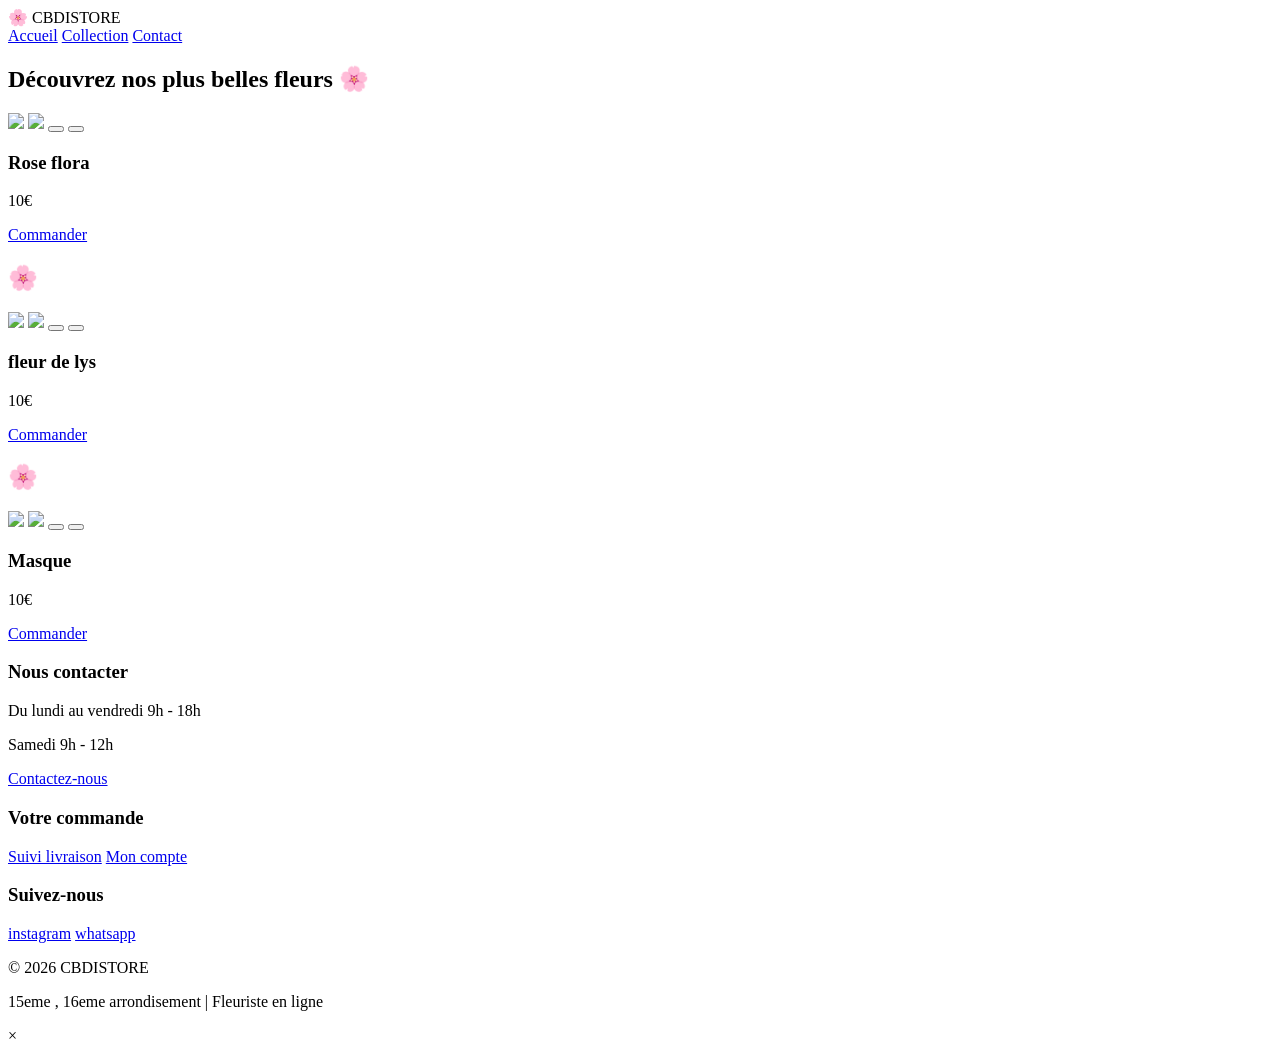
==== collection.html @ 22379bab "Add files via upload" ====
<!DOCTYPE html>
<html lang="fr">
<head>
  <meta charset="UTF-8">
  <meta name="viewport" content="width=device-width, initial-scale=1.0">
  <title>Collection - CBDISTORE</title>
  <link rel="stylesheet" href="Style.css">
</head>

<body>

<!-- 🔝 Navbar بسيط -->
<header class="navbar">
  <div class="logo">🌸 CBDISTORE</div>
  <nav>
    <a href="index.html">Accueil</a>
    <a href="collection.html">Collection</a>
    <a href="contact.html">Contact</a>
  </nav>
</header>


<section id="collection">
  <h2 href="https://st.1001fonts.net/img/txt/b3RmLjcyLjAwMDAwMC5URzlvWlhKaGJpQlRhWE5qWVEuMA/loheran-sisca.regular.webp"
  class="title">Découvrez nos plus belles fleurs 🌸</h2>

<!-- 🛍️ Products -->
<section class="products">

  <div class="carde">

  <div class="flowerK">
    <img src="images/flower1.jpeg" class="active">
    <img src="images/flower11.jpeg">

    <button class="prev"></button>
    <button class="next"></button>
  </div>

  <h3 class="onan">Rose flora</h3>
  <p class="euro">10€</p>

  <a class="btne" 
  href="https://wa.me/33753216157?text=Bonjour%20je%20veux%20commander%20rose%20flora"
  target="_blank">
  Commander
  </a>
  </div>

</section>
  <section id="collection">
  <h2 class="title">🌸</h2>

  <section class="products">

  <div class="carde">

  <div class="flowerK">
     <img src="images/flower3.jpeg"class="active">
     <img src="images/flower33.jpeg">

    <button class="prev"></button>
    <button class="next"></button>
  </div>

  <h3 class="onan">fleur de lys</h3>
  <p class="euro">10€</p>
  <a class="btne" 
  href="https://wa.me/+33753216157?text=Bonjour%20je%20veux%20commander%20Fleur%20de%20lys"
  target="_blank">
  Commander
  </a>
  </div>
  </section>

  <section id="collection">
  <h2 class="title">🌸</h2>

  <section class="products">
  <div class="carde">

  <div class="flowerK">
    <img src="images/Masque1.jpeg" class="active">
    <img src="images/Masque11.jpeg">

    <button class="prev"></button>
    <button class="next"></button>
  </div>

  <h3 class="onan">Masque</h3>
  <p class="euro">10€</p>

  <a class="btne" 
  href="https://wa.me/+33753216157?text=Bonjour%20je%20veux%20commander%20Masque"
  target="_blank">
  Commander
  </a>
  </div>
  </section>

<footer class="footer">

  <div class="footer-container">

    <!-- Contact -->
    <div class="footer-col">
      <h3>Nous contacter</h3>
      <p>Du lundi au vendredi 9h - 18h</p>
      <p>Samedi 9h - 12h</p>
      <a href="contact.html">Contactez-nous</a>
    </div>

    <!-- Commande -->
    <div class="footer-col">
      <h3>Votre commande</h3>
      <a href="#">Suivi livraison</a>
      <a href="#">Mon compte</a>
    </div>

    <!-- Social -->
    <div class="footer-col">
      <h3>Suivez-nous</h3>

      <div class="icons">
        <a href="https://www.instagram.com/cbdi_creation" target="_blank">instagram</a>
        <a href="https://wa.me/+33753216157" target="_blank">whatsapp</a>
      </div>

    </div>

  </div>

  <p class="copy">© 2026 CBDISTORE</p>
  <p class="copy" >15eme , 16eme arrondisement | Fleuriste en ligne</p>

</footer>
<!-- LIGHTBOX -->
<div class="lightbox" id="lightbox">
  <span class="close">&times;</span>

  <img class="lightbox-img" id="lightbox-img">

</div>
<script>
let currentImages = [];
let currentIndex = 0;

document.querySelectorAll('.flowerK').forEach(slider => {
  let imgs = slider.querySelectorAll('img');

  imgs.forEach((img, i) => {
    img.addEventListener('click', () => {
      currentImages = imgs;
      currentIndex = i;
      showLightbox();
    });
  });
});

function showLightbox() {
  document.getElementById('lightbox').style.display = 'flex';
  document.getElementById('lightbox-img').src = currentImages[currentIndex].src;
}

document.querySelector('.close').onclick = () => {
  document.getElementById('lightbox').style.display = 'none';
};

document.querySelector('.next').onclick = () => {
  currentIndex = (currentIndex + 1) % currentImages.length;
  showLightbox();
};

document.querySelector('.prev').onclick = () => {
  currentIndex = (currentIndex - 1 + currentImages.length) % currentImages.length;
  showLightbox();
};
document.querySelectorAll('.flowerK').forEach(slider => {
  let images = slider.querySelectorAll('img');
  let index = 0;

  slider.querySelector('.next').onclick = () => {
    images[index].classList.remove('active');
    index = (index + 1) % images.length;
    images[index].classList.add('active');
  };

  slider.querySelector('.prev').onclick = () => {
    images[index].classList.remove('active');
    index = (index - 1 + images.length) % images.length;
    images[index].classList.add('active');
  };
});
</script>
</body>
</html>
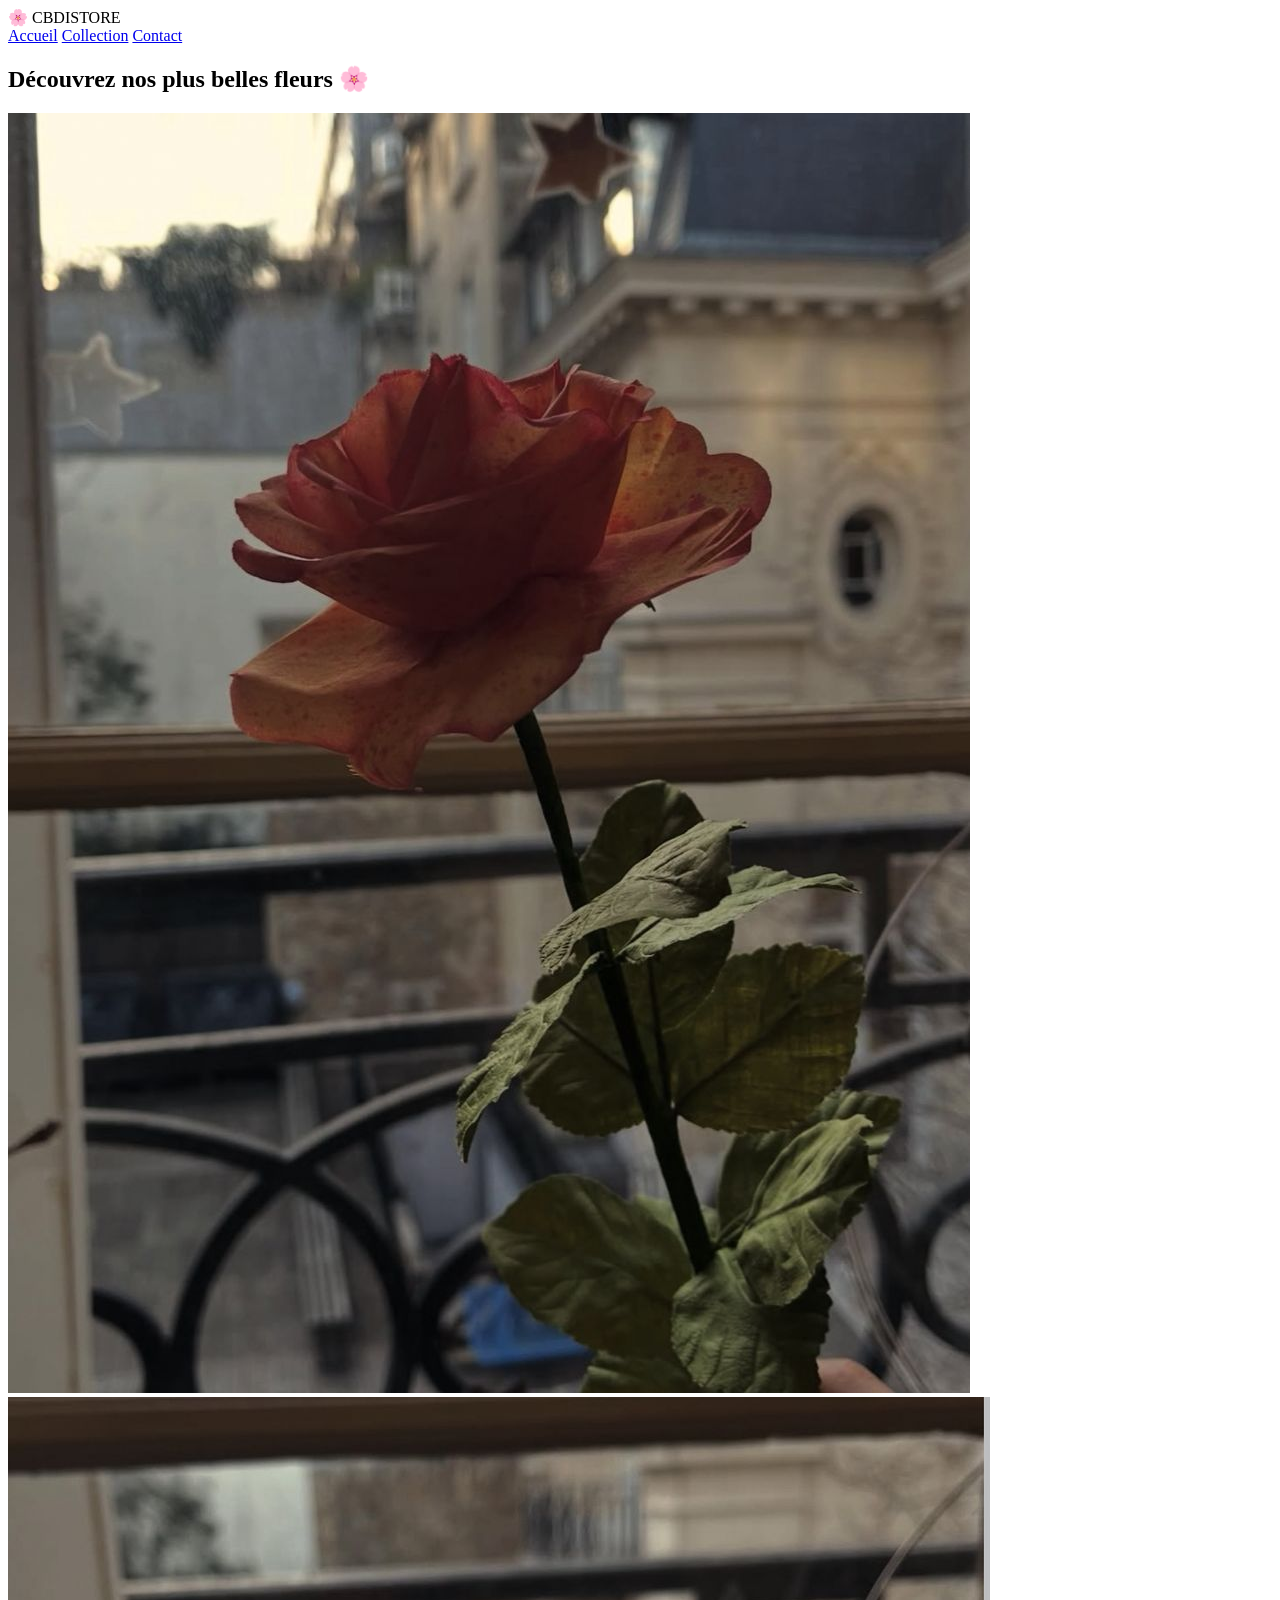
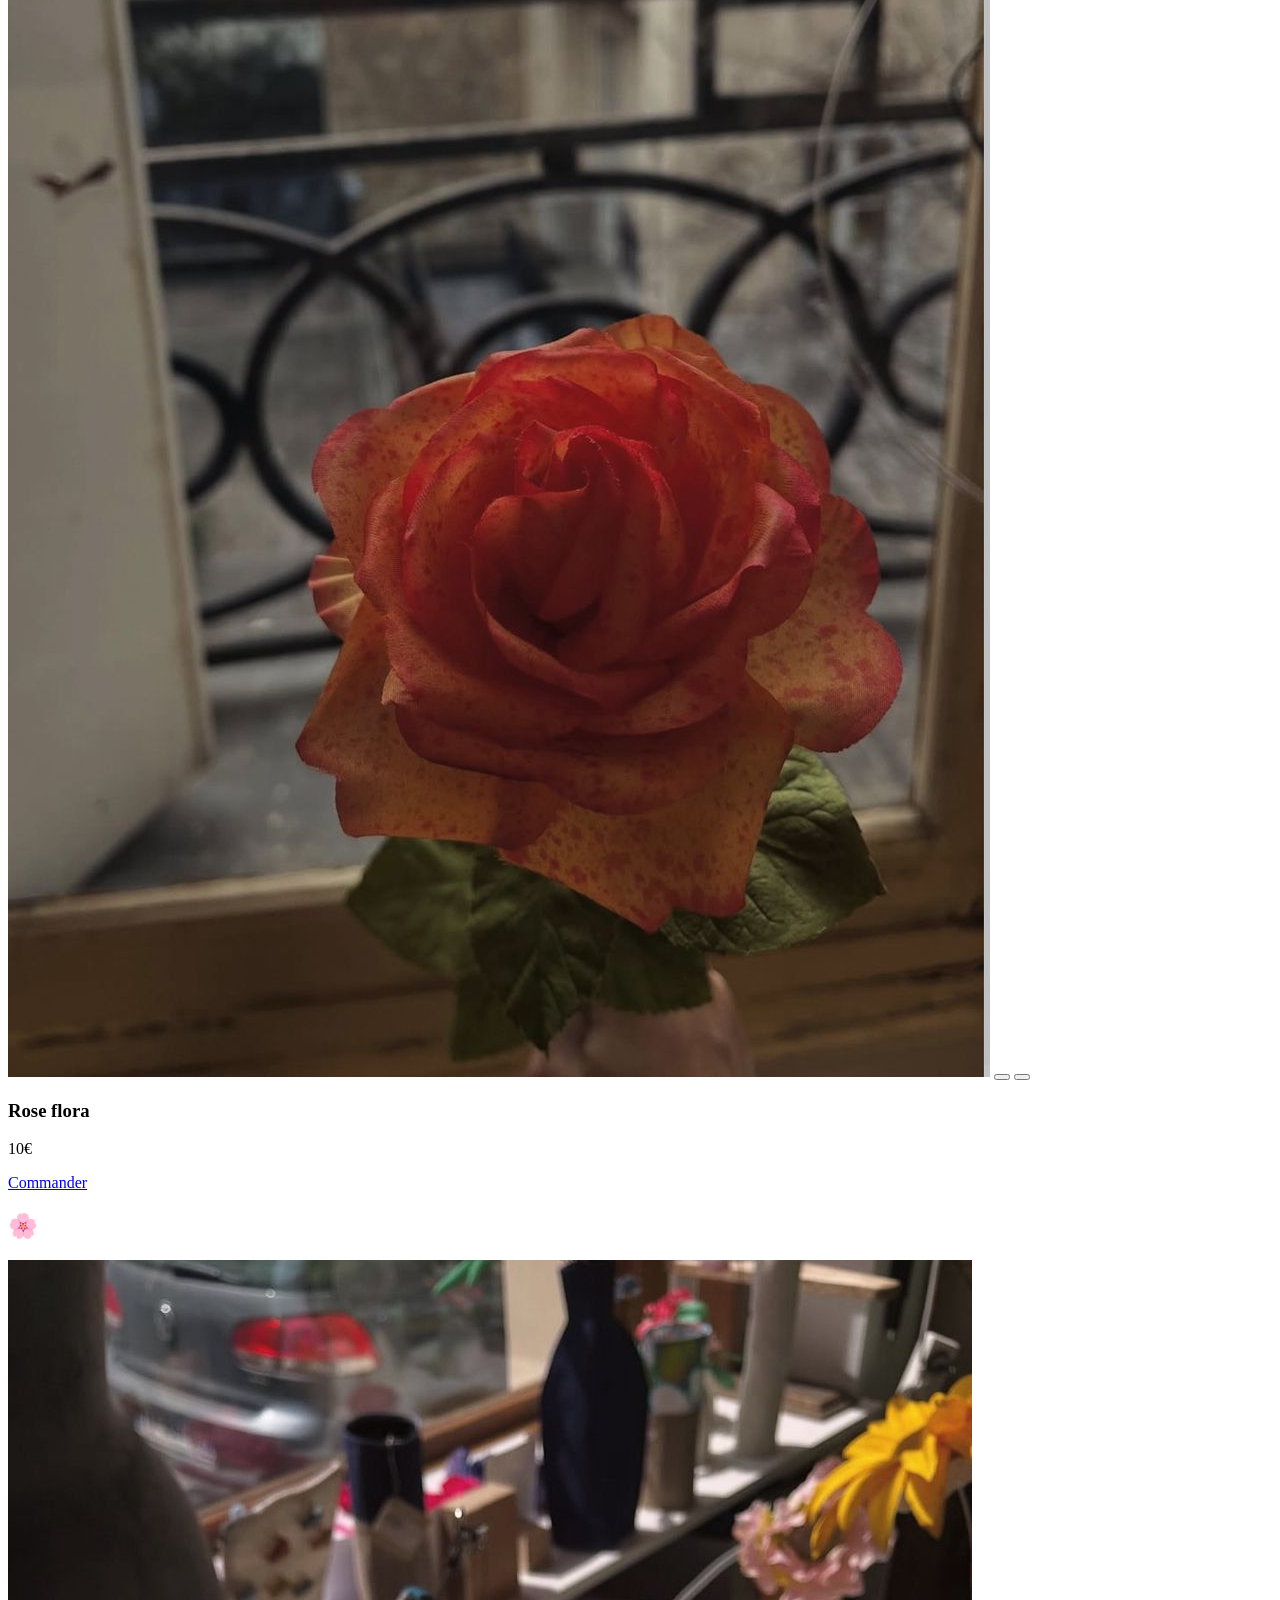
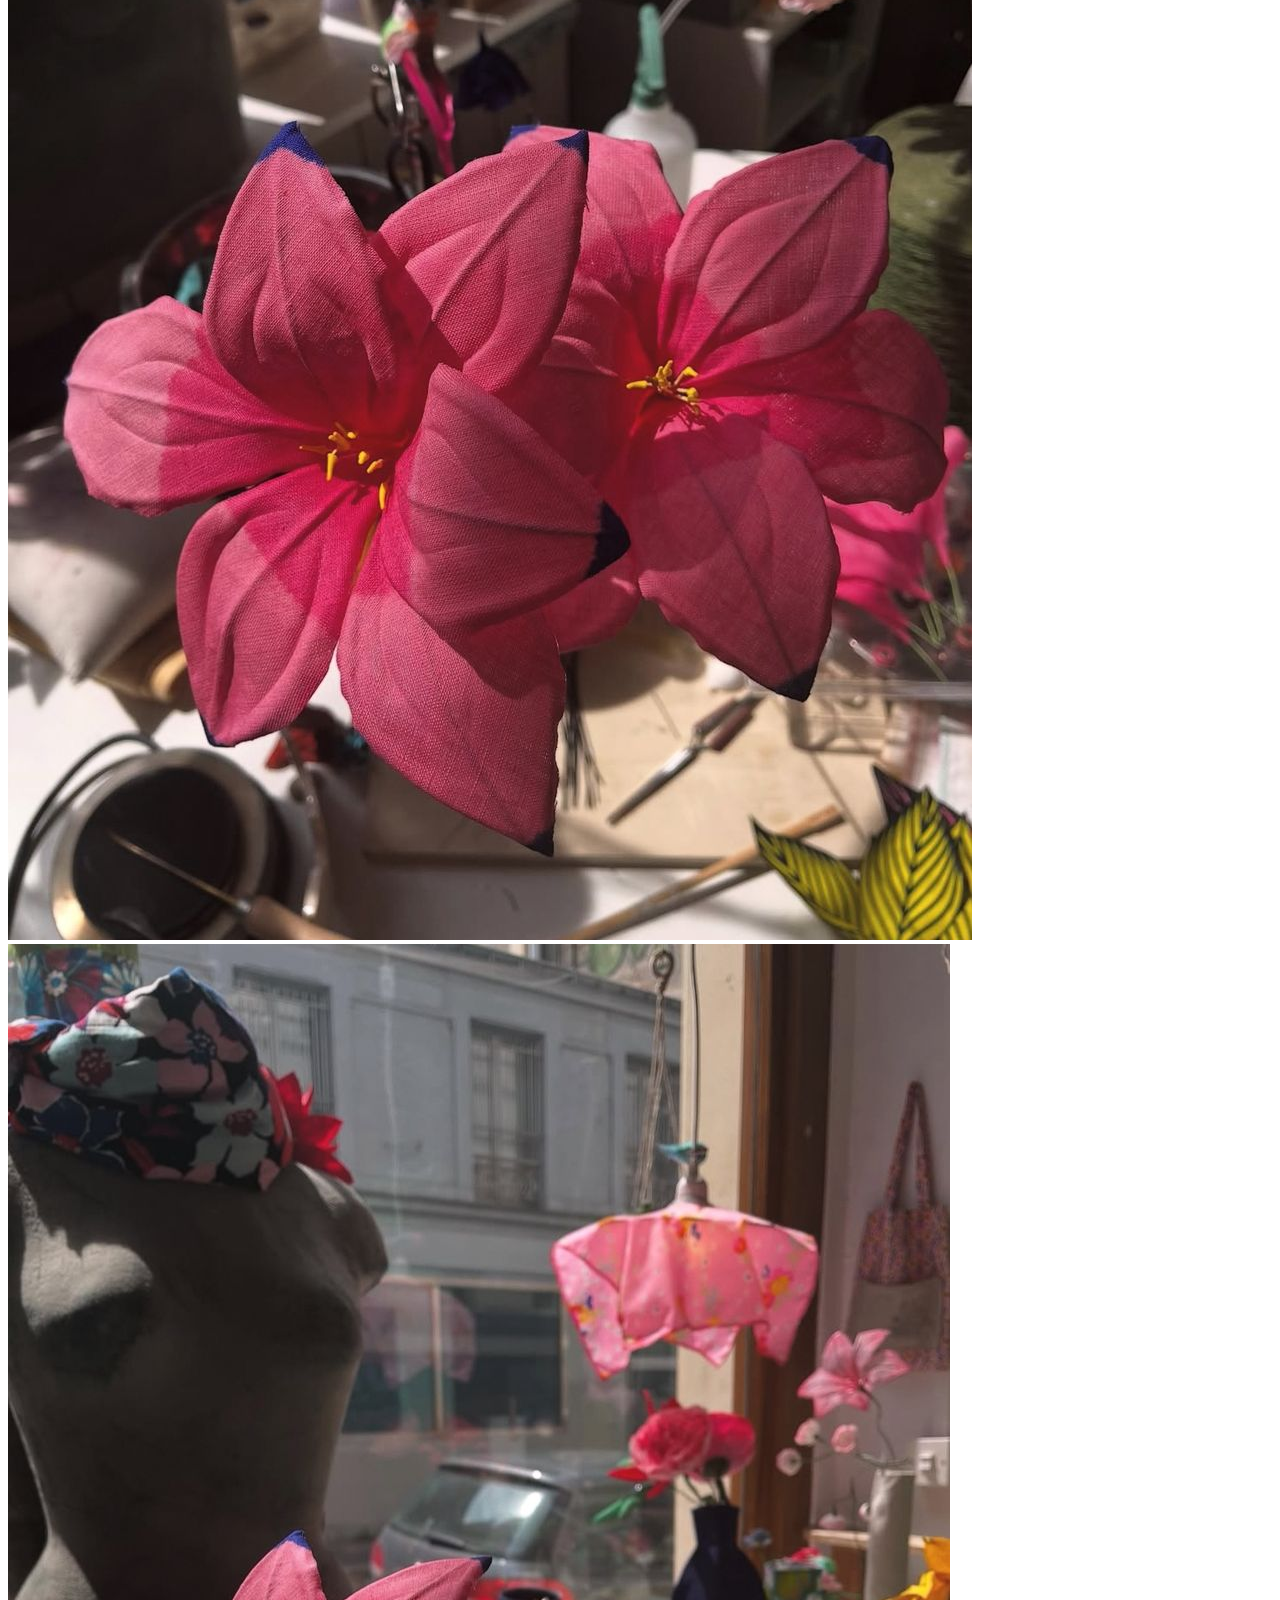
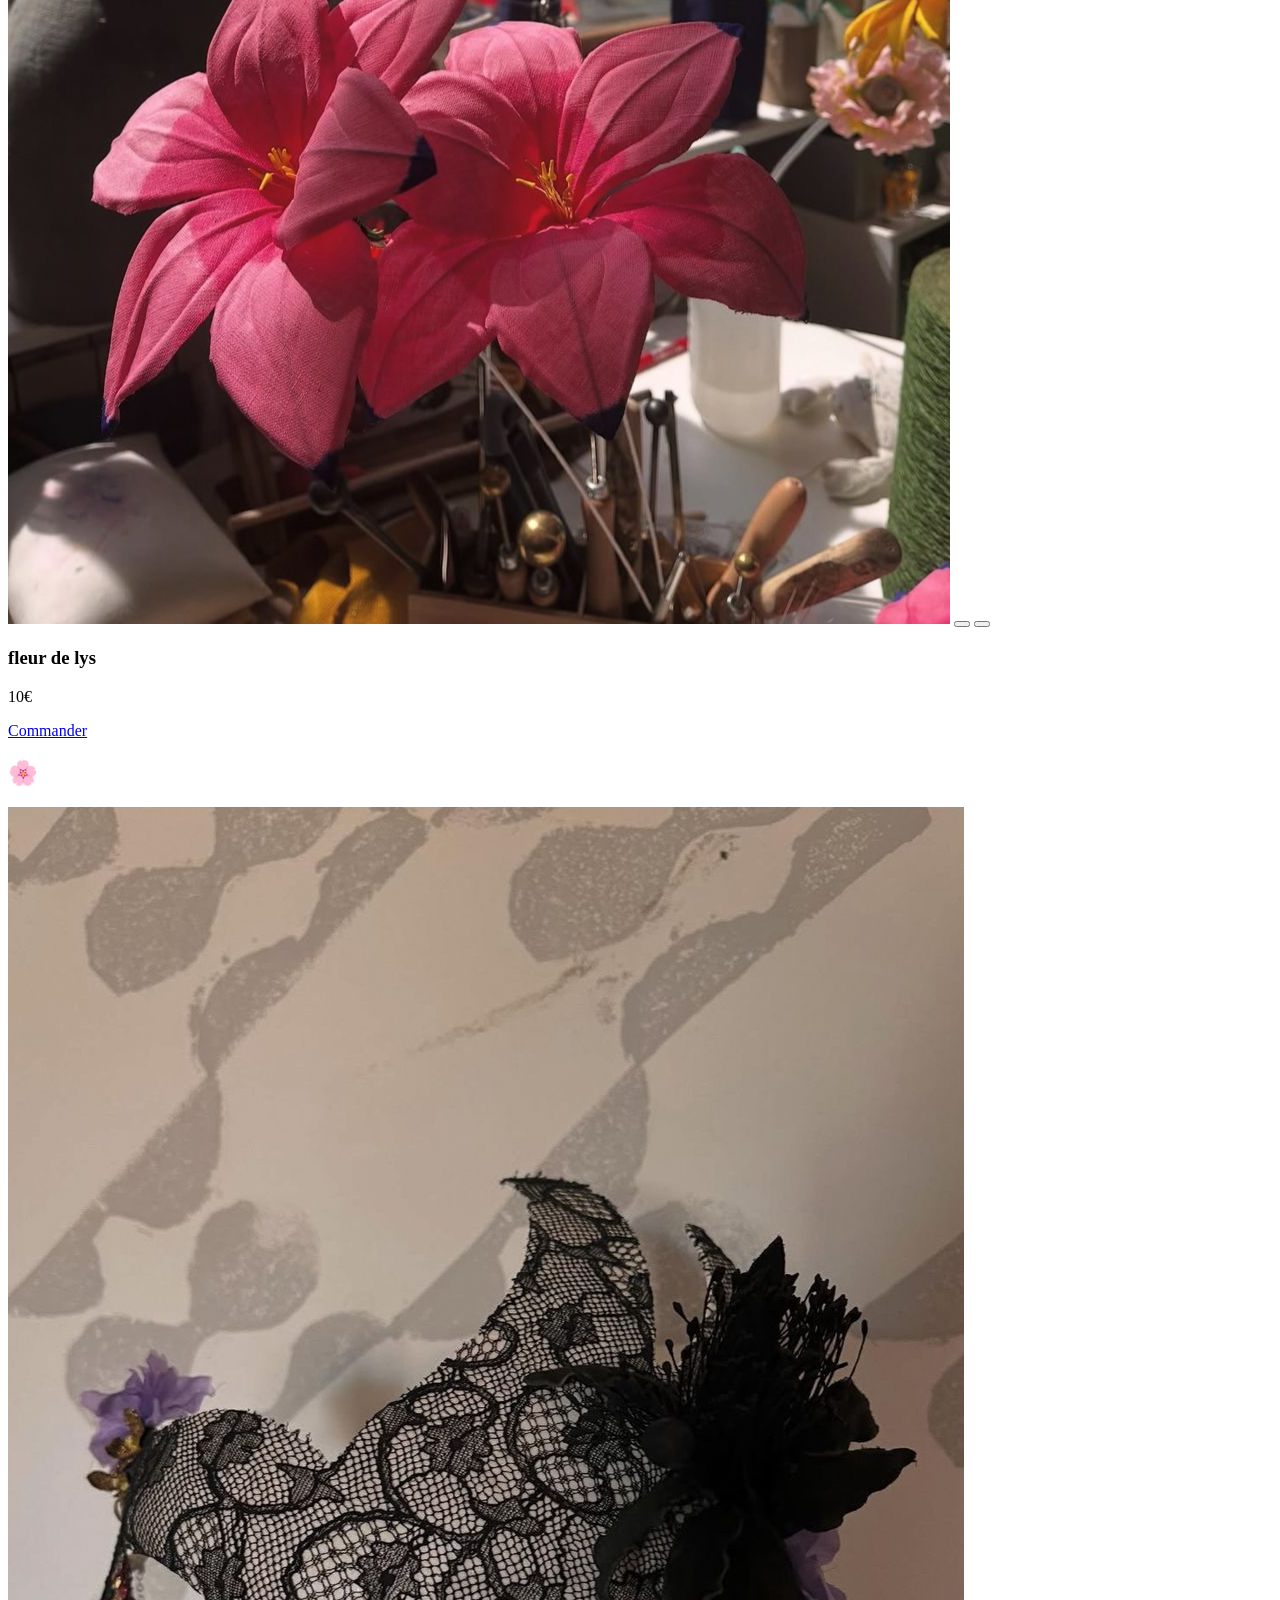
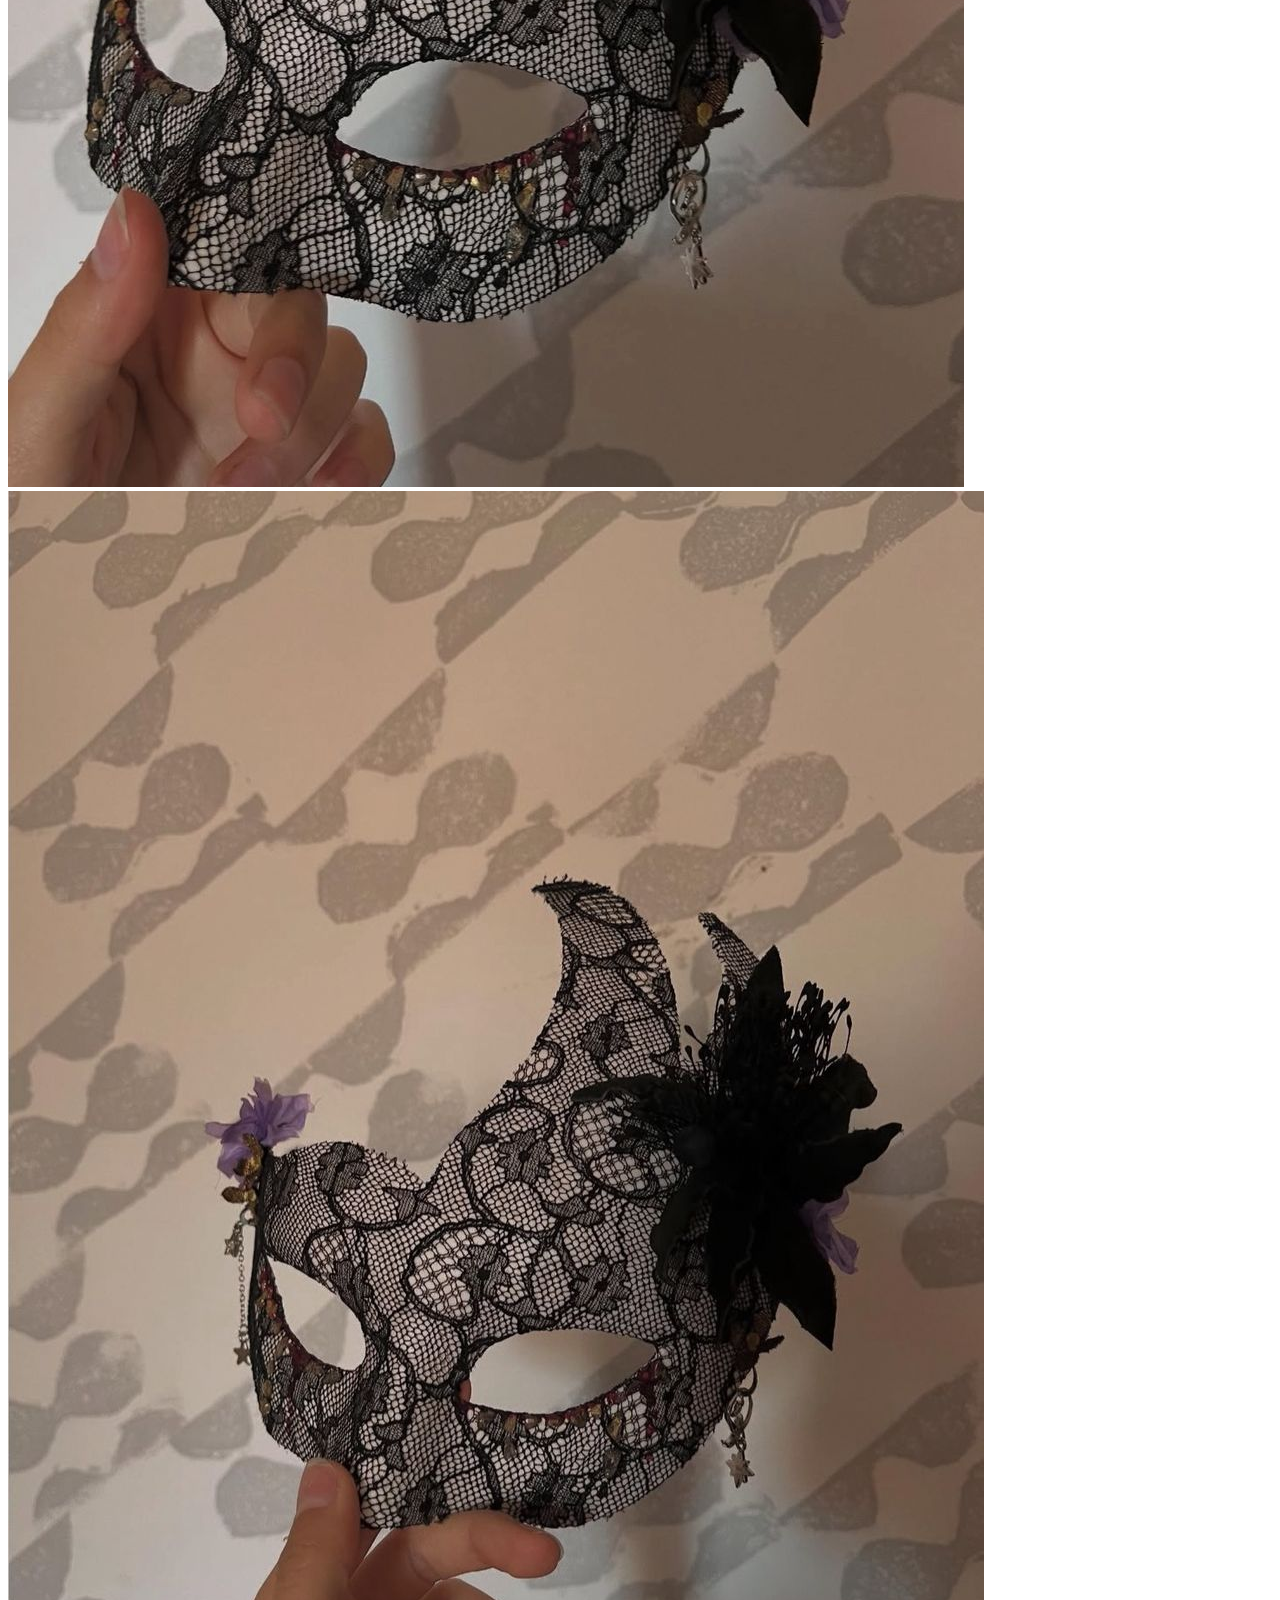
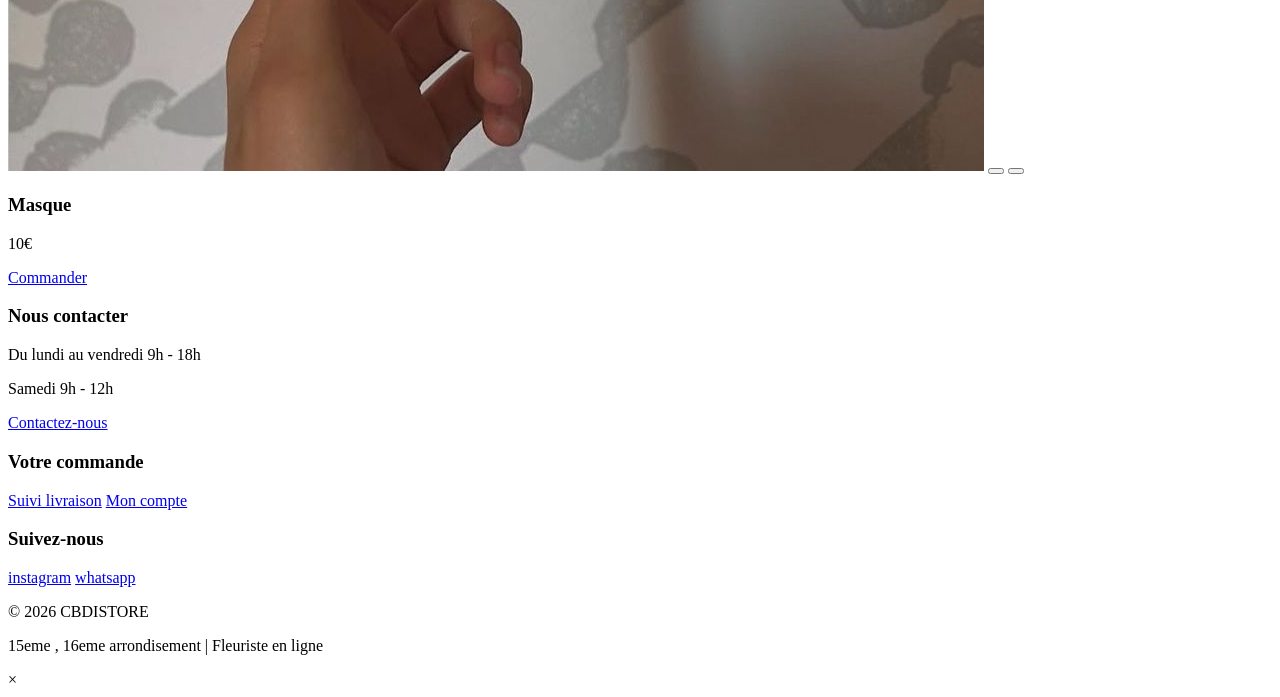
==== commit 47c93ee5: "Update collection.html" ====
--- a/collection.html
+++ b/collection.html
@@ -30,8 +30,8 @@
   <div class="carde">
 
   <div class="flowerK">
-    <img src="images/flower1.jpeg" class="active">
-    <img src="images/flower11.jpeg">
+    <img src="flower1.jpeg" class="active">
+    <img src="flower11.jpeg">
 
     <button class="prev"></button>
     <button class="next"></button>
@@ -56,8 +56,8 @@
   <div class="carde">
 
   <div class="flowerK">
-     <img src="images/flower3.jpeg"class="active">
-     <img src="images/flower33.jpeg">
+     <img src="flower3.jpeg"class="active">
+     <img src="flower33.jpeg">
 
     <button class="prev"></button>
     <button class="next"></button>
@@ -80,8 +80,8 @@
   <div class="carde">
 
   <div class="flowerK">
-    <img src="images/Masque1.jpeg" class="active">
-    <img src="images/Masque11.jpeg">
+    <img src="Masque1.jpeg" class="active">
+    <img src="Masque11.jpeg">
 
     <button class="prev"></button>
     <button class="next"></button>
@@ -193,4 +193,4 @@
 });
 </script>
 </body>
-</html>+</html>
